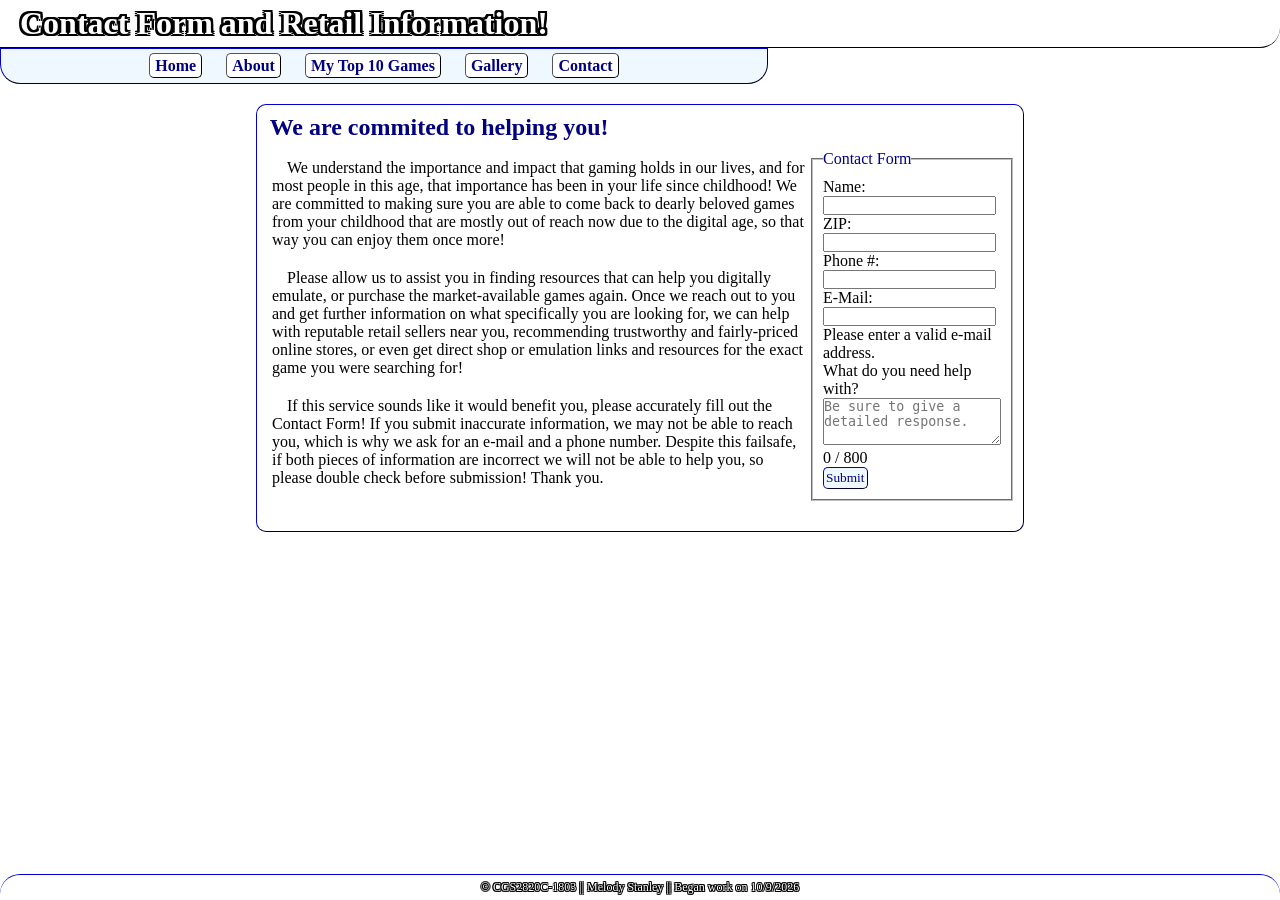
==== contact.html @ ff6b249e "Update contact.html" ====
<!DOCTYPE html>
<html lang="en">
    
<head>
    <meta charset="UTF-8">
    <meta name="viewport" content="width=device-width, initial-scale=1.0">
    <title>Contact Us! ₊˚⊹</title>
    <link rel="stylesheet" href="stylesheet.css">    
    <script src="script.js"></script>
</head>
    
<body>
 
<!--header nav yeag-->    
    <header class="headerHolder">
        <div class="prostheticHeader">
        <h1>Contact Form and Retail Information!</h1>
        </div>
    </header>
            <nav>
                <ul>
                    <li><a href="index.html">Home</a></li>
                    <li><a href="about.html">About</a></li>
                    <li><a href="topTen.html">My Top 10 Games</a></li>
                    <li><a href="gallery.html">Gallery</a></li>
                    <li><a href="contact.html">Contact</a></li>
                </ul>
            </nav>
  
<!--main section, contact form-->
    <main class="contactMain">
        
    <h2 class="contactHeader">We are commited to helping you!</h2>
        
        <main class="textBox">
            <p class="indent">We understand the importance and impact that gaming holds in our lives, and for most people in this age, that importance has been in your life since childhood! We are committed to making sure you are able to come back to dearly beloved games from your childhood that are mostly out of reach now due to the digital age, so that way you can enjoy them once more!</p>
            <p class="indent">Please allow us to assist you in finding resources that can help you digitally emulate, or purchase the market-available games again. Once we reach out to you and get further information on what specifically you are looking for, we can help with reputable retail sellers near you, recommending trustworthy and fairly-priced online stores, or even get direct shop or emulation links and resources for the exact game you were searching for!</p>
            <p class="indent">If this service sounds like it would benefit you, please accurately fill out the Contact Form! If you submit inaccurate information, we may not be able to reach you, which is why we ask for an e-mail and a phone number. Despite this failsafe, if both pieces of information are incorrect we will not be able to help you, so please double check before submission! Thank you.</p>
        </main>
        
        <article class="mainBox">
            
            <fieldset>
            <legend>Contact Form</legend>
            <form action="submitted.html" method="post">
                <div>
                    <label for="name">Name:</label>
                    <input id="name" name="fullname" title="First and Last." required>
                </div>
                <div>
                    <label for="zip">ZIP:</label>
                    <input id="zip" name="zip" pattern="[0-9]{5}" title="Uses 5 digits." required>
                </div>
                <div>
                    <label for="tel">Phone #:</label>
                    <input id="tel" name="tel" pattern="[0-9]{10}" title="Uses 10 digits." required>
                </div>
                <div>
                    <label for="email">E-Mail:</label>
                    <input id="email" name="email" title="Include an @."  aria-describedby="errorMail" aria-invalid="true" required>
                    <p id="errorMail" class="error">Please enter a valid e-mail address. </p>
                </div>
                <div>
                    <label for="msg">What do you need help with?</label>
                    <textarea id="text" rows="3" maxlength="800" placeholder="Be sure to give a detailed response."></textarea>
                    <p><span id="counter">0</span> / 800</p>
                </div>
                
                <button type="submit">Submit</button>
            </form>
            </fieldset>
        </article>
        
    </main>
 
<!--copyrite-->
    <footer>
    <p>© CGS2820C-1803 || Melody Stanley || Began work on 10/9/2026</p>
    </footer>
    
</body>
    
</html>
---- stylesheet.css ----
/*nonspecific/all page CSS*/
* {
    margin:0;
    padding:0;
    box-sizing:border-box;
}

:root {
    --primary-color: aliceblue;
    --secondary-color: white;
    --text-color: black;
    --fs-1:1rem; 
    --fs-2:1.333rem;
    --fs-3:1.777rem;
    --fs-4:2.369rem;
    --fs-5:3.157rem;
    --fs-small:0.75rem;
}

@media (min-width: 960px) {
    :root {
    --fs-1:1rem;
    --fs-2:1.618rem;
    --fs-3:2.618rem;
    --fs-4:4.236rem;
    --fs-5:6.854rem;
    --fs-small:0.618rem;
  }
}

@font-face {
    font-family:light;
    src:url(fonts/Futury-Light.ttf);
}

@font-face {
    font-family:videoPhreak;
    src:url(fonts/videoPhreak.ttf);
}

@font-face {
    font-family: windows;
    src: url(https://dl.dropbox.com/s/cn0l1yjacta4whv/W95FA.otf);
}

::-webkit-scrollbar {
  width:6px;
  height:6px;
}

::-webkit-scrollbar-thumb {
  background:rgba(0, 0, 0, 0.1);
  border-radius:10px;
}

html {
    background-image:url(images/homeBG.jpg);
    overflow-x:hidden;
    overflow-y:auto;
}

h1 {
    font-family:light;
    margin:5px;
    margin-left:20px;
    text-shadow: 0.07em 0 black, 0 0.07em black, -0.07em 0 black, 0 -0.07em black, -0.07em -0.07em black, -0.07em 0.07em black, 0.07em -0.07em black, 0.07em 0.07em black;
    color:white;
}

h2 {
    font-family:light;
    margin-bottom:5px;
    color:navy;
}

h3 {
    font-family:light;
    margin-bottom:5px;
    color:darkcyan;
    font-weight:50;
}

nav {
    z-index:2;
    width:60%;
    height:auto;
    border-top:none;
    border:1px outset navy;
    text-align:center;
    font-family:light;
    border-bottom-left-radius:20px;
    border-bottom-right-radius:20px;
    background-color:var(--primary-color);
}

nav a {
    text-decoration:none;
    color:navy;
    font-weight:800;
}

nav a:hover {
    text-decoration:underline;
    color:blue;
}

nav a:visited {
    text-decoration:underline;
}

a:focus-visible {
  outline: 2px solid blue;
}

nav li {
    list-style:none;
    text-decoration:none;
    display:inline;
    padding:3px 5px;
    margin:10px 10px;
    margin-top:5px;
    border:1px outset black;
    border-radius:5px;
    background-color:var(--secondary-color);
    transition:background 0.5s;
}

nav li:hover {
    list-style:none;
    text-decoration:none;
    display:inline;
    padding:3px 5px;
    margin:10px 10px;
    border:1px inset black;
    border-radius:5px;
    background-color:lightgray;
}

nav ul {
    margin:8px;
}

.prostheticHeader {
    width:100%;
    border-bottom:1px solid black;
    z-index:2;
    font-family:videoPhreak;
    border-bottom-right-radius:20px;
    background-image:url(images/homeNavGraphic.jpg);
    background-size:cover;
    background-position:center;
}

.headerHolder {
    display:grid;
}

body {
    display:grid;
    font-family:windows;
}

footer {
    width:100%;
    border-top:1px outset navy;
    position:fixed;
    bottom:0%;
    left:0%;
    right:0%;
    text-align:center;
    background-image:url(images/homeNavGraphic.jpg);
    background-size:cover;
    background-position:bottom;
    z-index:2;
    font-family:light;
    border-top-left-radius:20px;
    border-top-right-radius:20px;
    font-size:12px;
    color:white;
    text-shadow: 0.07em 0 black, 0 0.07em black, -0.07em 0 black, 0 -0.07em black, -0.07em -0.07em black, -0.07em 0.07em black, 0.07em -0.07em black, 0.07em 0.07em black;
}

footer p {
    margin:5px;
}

button {
    display:grid;
    font-family:light;
    color:navy;
    background-color:var(--primary-color); 
    border:1px outset navy;
    border-radius:5px;
    padding:2px;
}

button:hover {
    display:grid;
    font-family:light;
    background-color:lightgray;
    color:blue;
    text-decoration:underline;
    transition:background 0.3s;
}

.indent {
    text-indent:15px;
}

/*index CSS*/

.indexAside {
    margin:10px;
    padding:10px;
    width:30%;
    height:83%;
    background-color:var(--secondary-color);
    border:1px outset navy;
    border-radius:10px; 
}

.indexUpdateList {
    list-style:circle;
    padding:10px;
}

.indexUpdateList li{
    margin-bottom:5px;
}

.section1 {
    margin:10px;
    padding:10px;
    width:93%;
    background-color:var(--secondary-color);
    border:1px outset navy;
    border-radius:10px;   
}

.section2 {
    margin:10px;
    padding:10px;
    width:93%;
    background-color:var(--secondary-color);
    border:1px outset navy;
    border-radius:10px;   
}

.indexMainContainer {
    width:100%;
    height:100%;
    height:100%;
    margin:20px;
    padding:20px;
    display:flex;
    position:relative;
}

.indexSection {
    width:100%;
    height:100%;
}

/*contact page CSS*/

.mainBox {
    width:100%;
    height:100%;
    justify-content:center;
    align-content:center;
    align-items:center;
    display:flex;
}

.contactMain {
    width:60%;
    height:100%;
    margin:20px;
    padding:10px;
    background-color:var(--secondary-color);
    border:1px outset navy;
    border-radius:10px;
    justify-content:center;
    align-content:center;
    align-items:center;
    display:flex;
    position:relative;
    margin-left:20%;
}

.submitMain {
    width:45%;
    height:70%;
    margin:20px;
    padding:15px;
    background-color:var(--secondary-color);
    border:1px outset navy;
    border-radius:10px;
    align-content:center;
    place-items:center;
    position:relative;
    margin-left:28%;
    display:grid; 
    text-align:center;  
    margin-top:10%;
}

fieldset {
    margin-top:15px;
    padding:10px;
    background-color:var(--secondary-color);
}

fieldset:focus-visible {
  outline: 2px solid blue;
}

legend {
    font-family:light;
    color:navy;
}

.contactHeader {
    position:absolute;
    top:1%;
    left:1%;
    margin:5px;
}

.textBox {
    display:grid;
}

.textBox p {
    padding-top:10px;
    margin:5px;
}

.submittedHeader {
    font-family:videoPhreak;
    color:cyan;
}

.submitLink:visited {
    color:navy;
}

/*about CSS*/

.aboutMain {
    margin-top:3%;
    place-items:center;
    width:100%;
    margin-bottom:3%;
}

.aboutArticle {
    margin:10px;
    padding:10px;
    background-color:var(--secondary-color);
    border:1px outset navy;
    border-radius:10px;  
    width:70%;
}

.flexGrid {
    display:flex;
    width:72%;
}

.gridBox1 {
    margin:10px;
    padding:10px;
    background-color:var(--secondary-color);
    border:1px outset navy;
    border-radius:10px;
    width:50%;
}

.gridBox2 {
    margin:10px;
    padding:10px;
    background-color:var(--secondary-color);
    border:1px outset navy;
    border-radius:10px;
    width:50%;
}

.aboutArticle p {
    margin-top:5px;
}

.gridBox1 p {
    margin-top:5px;
}

.gridBox2 p {
    margin-top:5px;
}

/*topTen CSS*/

.topHeader {
    text-align:center;
    background-image:url(images/homeNavGraphic.jpg);
    background-size:cover;
    background-position:bottom;
    text-shadow: 0.07em 0 white, 0 0.07em white, -0.07em 0 white, 0 -0.07em white, -0.07em -0.07em white, -0.07em 0.07em white, 0.07em -0.07em white, 0.07em 0.07em white;
}

.tenMain {
    margin-top:1%;
    margin-bottom:3%;
    margin-left:5%;
    place-items:center;
    width:90%;
    height:450px;
    padding:10px;
    background-color:var(--primary-color);
    border:1px outset navy;
    border-radius:10px;  
    overflow-y:auto;
}

.tenArticle {
    margin:10px;
    padding:10px;
    background-color:var(--secondary-color);
    border:1px outset navy;
    border-radius:10px;  
    width:90%;
    height:auto;
}

.tenArticle p {
    margin-top:5px;
}

.gameCover {
    display:flex;
    float:right;
    border:1px inset navy;
    border-radius:10px;
    margin:5px;
}

/*Gallery CSS*/

.galleryMain {
    margin-top:3%;
    place-items:center;
    width:100%;
    margin-bottom:3%;
}

.gallerySection {
    margin:10px;
    padding:10px;
    background-color:var(--secondary-color);
    border:1px outset navy;
    border-radius:10px;
    width:90%;
}

.gallery {
    display:flex;
    flex-wrap:wrap;
    justify-content:flex-start;
}

.galleryImage {
    margin:5px;
    border:1px outset navy;
    width:150px;
    border-radius:10px;
    overflow:hidden;
}

.galleryImage:hover {
    border:1px inset navy;
    background-color:var(--primary-color);
}

.galleryImage img {
    width:100%;
    height:auto;
}

.desc {
    padding:15px;
    text-align:center;
}

/*JS CSS*/
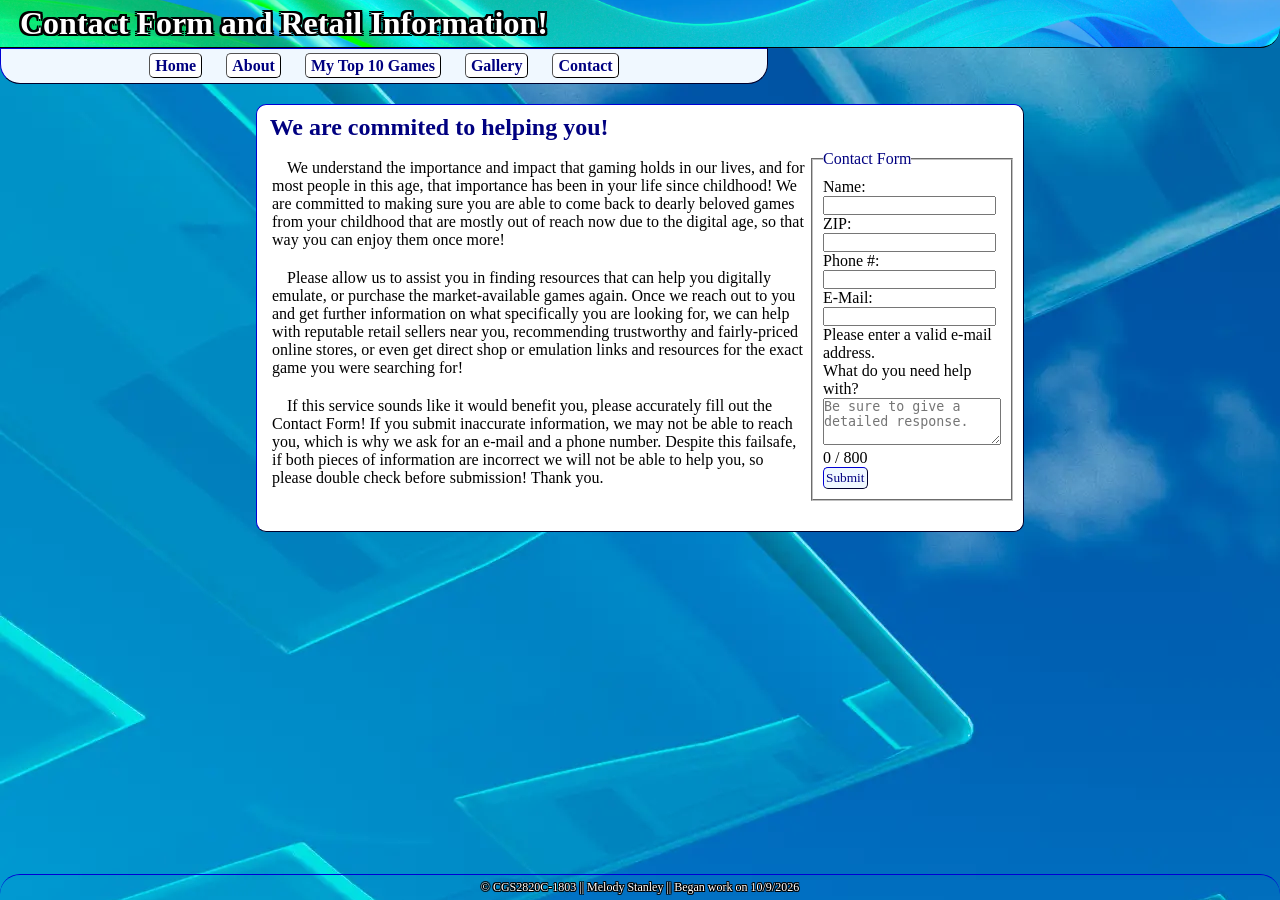
==== commit 88db41a1: "Update contact.html" ====
--- a/contact.html
+++ b/contact.html
@@ -7,6 +7,8 @@
     <title>Contact Us! ₊˚⊹</title>
     <link rel="stylesheet" href="stylesheet.css">    
     <script src="script.js"></script>
+    <meta name="description" content="Our contact form, get in touch with us so we can help you replay your favorite childhood games!">
+    <meta property="og:type" content="website">
 </head>
     
 <body>
--- a/stylesheet.css
+++ b/stylesheet.css
@@ -31,16 +31,19 @@
 @font-face {
     font-family:light;
     src:url(fonts/Futury-Light.ttf);
+    font-display:swap;
 }
 
 @font-face {
     font-family:videoPhreak;
     src:url(fonts/videoPhreak.ttf);
+    font-display:swap;
 }
 
 @font-face {
     font-family: windows;
     src: url(https://dl.dropbox.com/s/cn0l1yjacta4whv/W95FA.otf);
+    font-display:swap;
 }
 
 ::-webkit-scrollbar {
@@ -54,7 +57,7 @@
 }
 
 html {
-    background-image:url(images/homeBG.jpg);
+    background-image:url(images/homeBG.webp);
     overflow-x:hidden;
     overflow-y:auto;
 }
@@ -76,7 +79,7 @@
 h3 {
     font-family:light;
     margin-bottom:5px;
-    color:darkcyan;
+    color:#17344a;
     font-weight:50;
 }
 
@@ -144,9 +147,9 @@
     width:100%;
     border-bottom:1px solid black;
     z-index:2;
-    font-family:videoPhreak;
+    font-family:light;
     border-bottom-right-radius:20px;
-    background-image:url(images/homeNavGraphic.jpg);
+    background-image:url(images/homeNavGraphic.webp);
     background-size:cover;
     background-position:center;
 }
@@ -337,7 +340,7 @@
 }
 
 .submittedHeader {
-    font-family:videoPhreak;
+    font-family:light;
     color:cyan;
 }
 
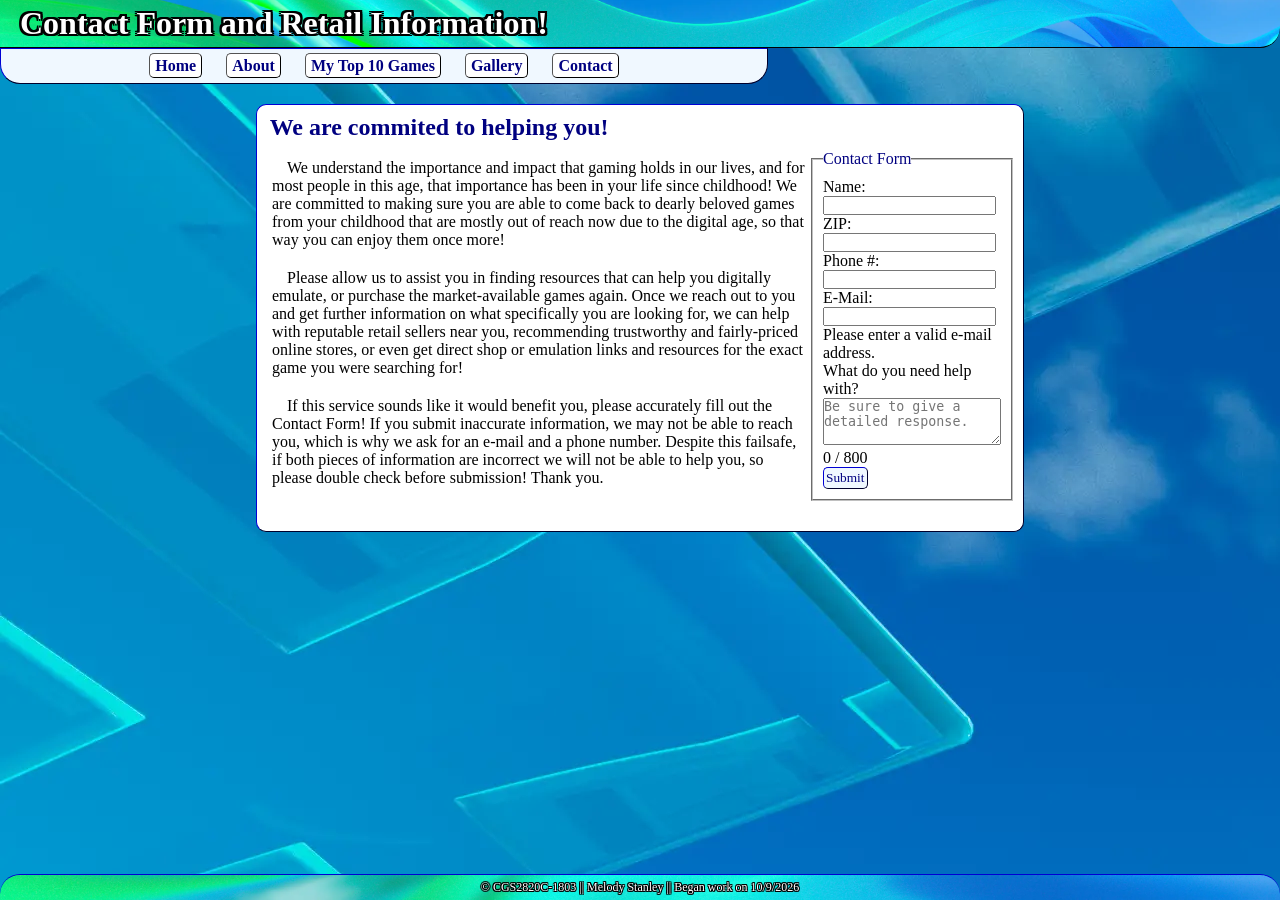
==== commit d007f700: "Update contact.html" ====
--- a/contact.html
+++ b/contact.html
@@ -63,7 +63,7 @@
                     <p id="errorMail" class="error">Please enter a valid e-mail address. </p>
                 </div>
                 <div>
-                    <label for="msg">What do you need help with?</label>
+                    <label for="text">What do you need help with?</label>
                     <textarea id="text" rows="3" maxlength="800" placeholder="Be sure to give a detailed response."></textarea>
                     <p><span id="counter">0</span> / 800</p>
                 </div>
--- a/stylesheet.css
+++ b/stylesheet.css
@@ -171,7 +171,7 @@
     left:0%;
     right:0%;
     text-align:center;
-    background-image:url(images/homeNavGraphic.jpg);
+    background-image:url(images/homeNavGraphic.webp);
     background-size:cover;
     background-position:bottom;
     z-index:2;
